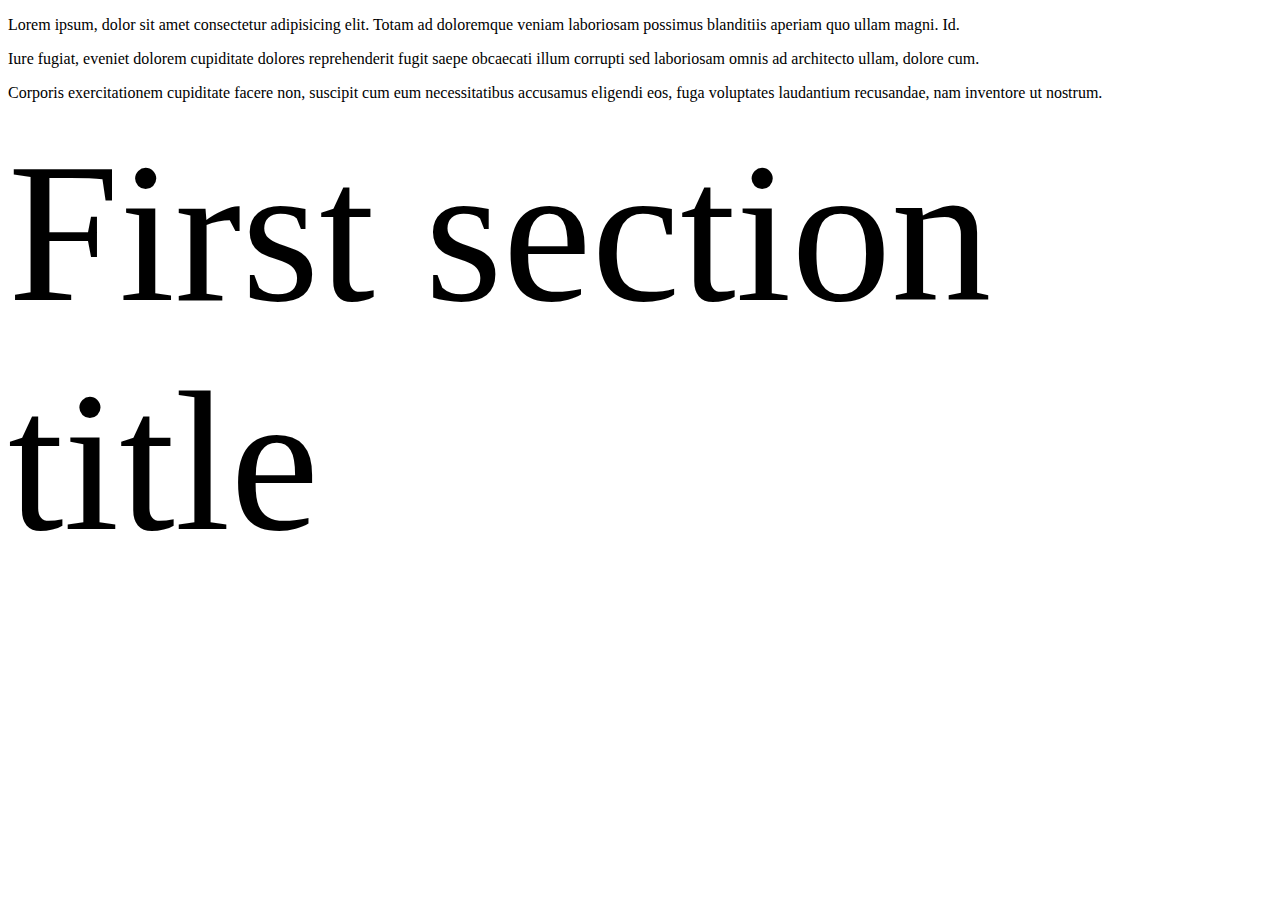
==== Step_by_Step_DOM/1_naming_convension/index.html @ 9c0e424e "first commit" ====
<!DOCTYPE html>
<html lang="en">
<head>
  <meta charset="UTF-8">
  <meta http-equiv="X-UA-Compatible" content="IE=edge">
  <meta name="viewport" content="width=device-width, initial-scale=1.0">
  <title>DOM Naming Convesions</title>
  <link rel="stylesheet" href="./style.css">
  <script src="./index.js" defer></script>
</head>


<body>
  <p class="p-">Lorem ipsum, dolor sit amet consectetur adipisicing elit. Totam ad doloremque veniam laboriosam possimus blanditiis aperiam quo ullam magni. Id.</p>
  <p>Iure fugiat, eveniet dolorem cupiditate dolores reprehenderit fugit saepe obcaecati illum corrupti sed laboriosam omnis ad architecto ullam, dolore cum.</p>
  <p>Corporis exercitationem cupiditate facere non, suscipit cum eum necessitatibus accusamus eligendi eos, fuga voluptates laudantium recusandae, nam inventore ut nostrum.</p>
  <section class="section-title js-first-section-title">First section title</section>
</body>
</html>
---- Step_by_Step_DOM/1_naming_convension/style.css ----
/* 
CLASS NAMING CONVENSIONS
CSS Naming Convention: BEM (Block-Element-Modifier), like section-title
JavaScript Naming Convention: Includes a prefix like js-, which signals that the class is used for JavaScript purposes, not styling. 
*/

.section-title {
  font-size: 200px;
}
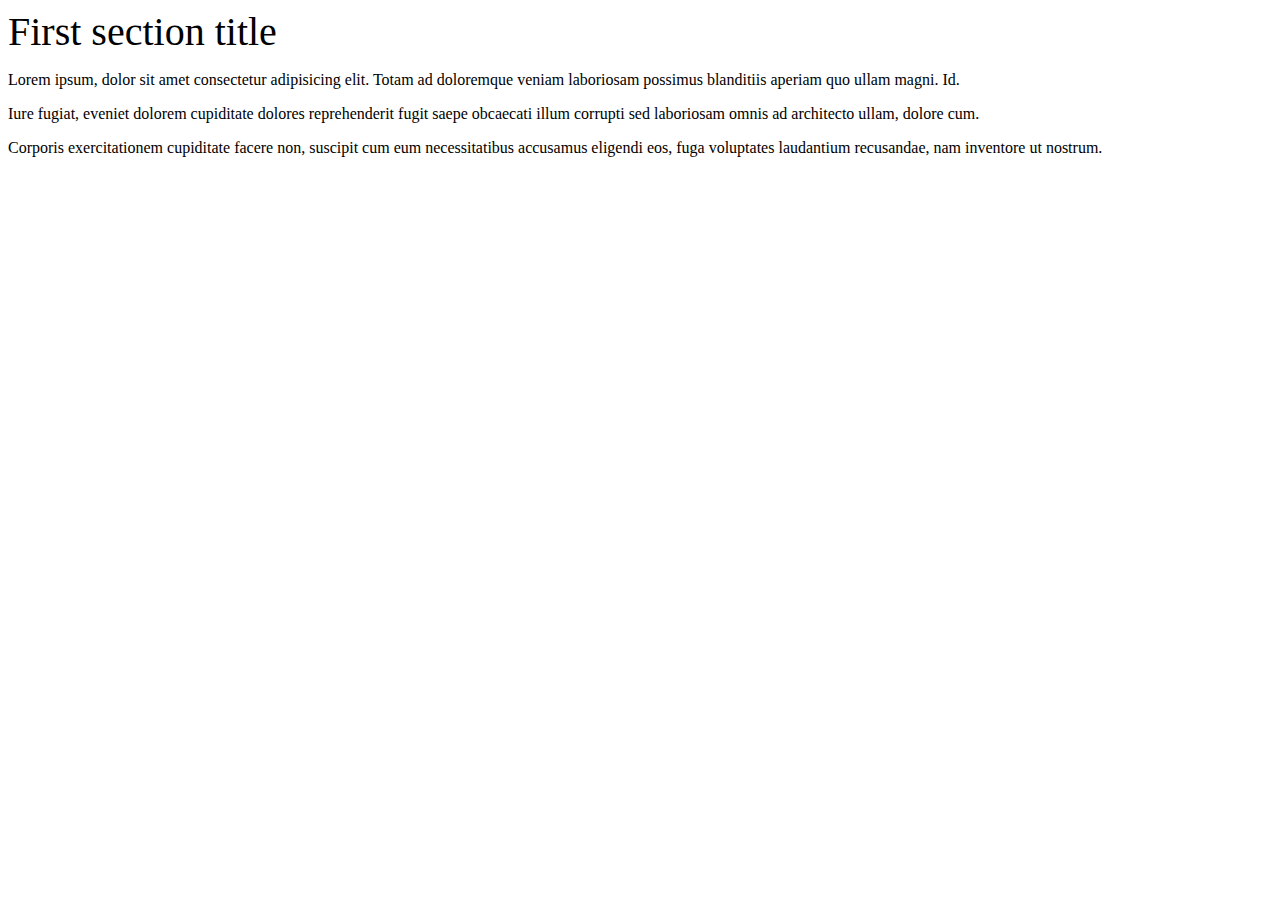
==== commit 033beb6d: "update" ====
--- a/Step_by_Step_DOM/1_naming_convension/index.html
+++ b/Step_by_Step_DOM/1_naming_convension/index.html
@@ -11,9 +11,9 @@
 
 
 <body>
-  <p class="p-">Lorem ipsum, dolor sit amet consectetur adipisicing elit. Totam ad doloremque veniam laboriosam possimus blanditiis aperiam quo ullam magni. Id.</p>
+  <section class="section-title js-first-section-title">First section title</section>
+  <p class="p-1">Lorem ipsum, dolor sit amet consectetur adipisicing elit. Totam ad doloremque veniam laboriosam possimus blanditiis aperiam quo ullam magni. Id.</p>
   <p>Iure fugiat, eveniet dolorem cupiditate dolores reprehenderit fugit saepe obcaecati illum corrupti sed laboriosam omnis ad architecto ullam, dolore cum.</p>
   <p>Corporis exercitationem cupiditate facere non, suscipit cum eum necessitatibus accusamus eligendi eos, fuga voluptates laudantium recusandae, nam inventore ut nostrum.</p>
-  <section class="section-title js-first-section-title">First section title</section>
 </body>
 </html>--- a/Step_by_Step_DOM/1_naming_convension/style.css
+++ b/Step_by_Step_DOM/1_naming_convension/style.css
@@ -5,5 +5,5 @@
 */
 
 .section-title {
-  font-size: 200px;
+  font-size: 40px;
 }